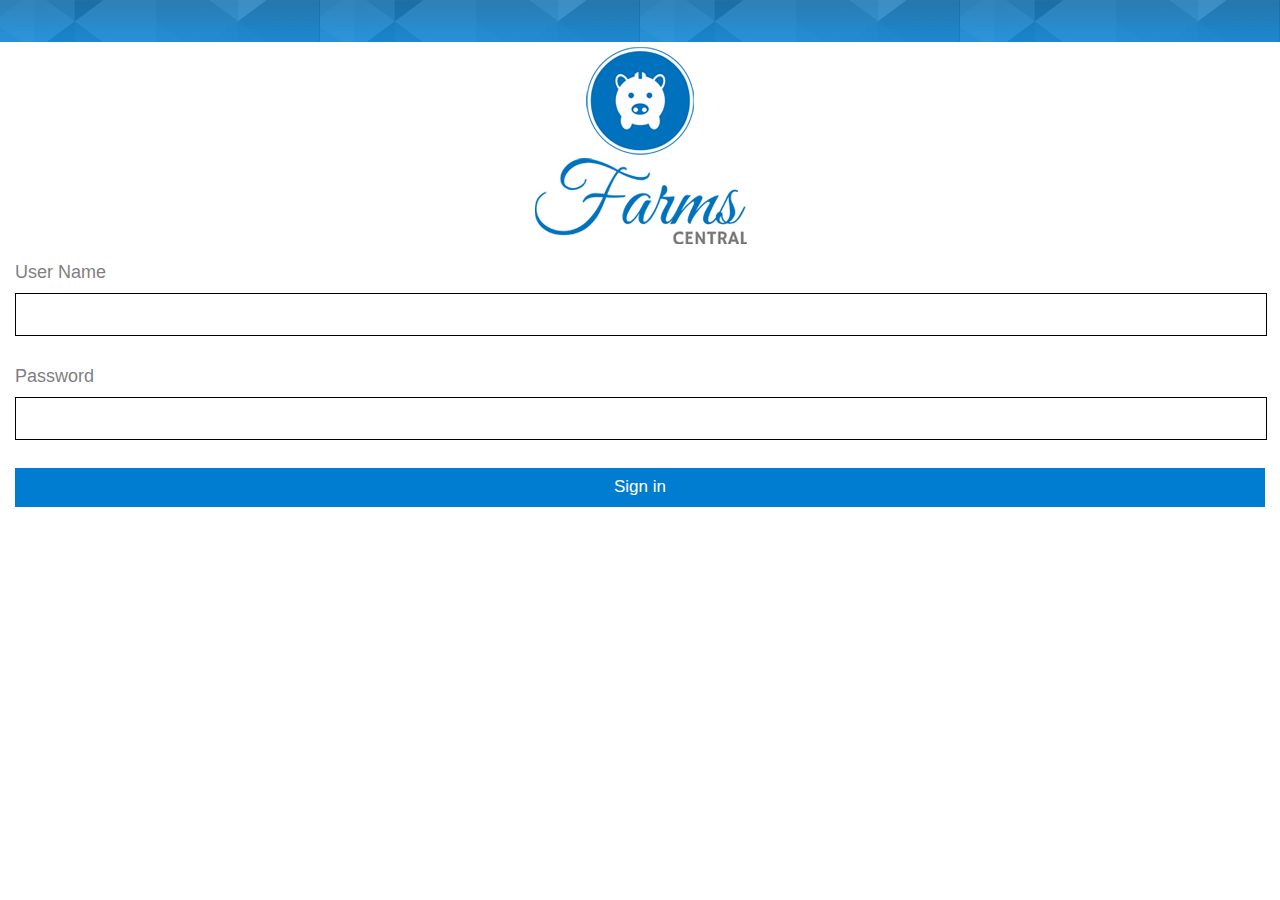
==== assets/www/inventory.html @ bd26df01 "april9" ====
<!DOCTYPE html>
<html>
  <head>
    <meta id="extViewportMeta" name="viewport" content="width=device-width, initial-scale=1.0, maximum-scale=1.0, minimum-scale=1.0, user-scalable=no">
    <meta name="apple-mobile-web-app-capable" content="yes">
    
    <link href='http://fonts.googleapis.com/css?family=Roboto' rel='stylesheet' type='text/css'>
    <link rel="stylesheet" href="css/font-awesome.min.css" />
    <link rel="stylesheet" href="css/jquery.mobile-1.3.1.css" />
    <link rel="stylesheet" href="css/custom.css" />
    <link rel="stylesheet" href="css/bootstrap.css" />
  </head>      
  <body id="inven">
    <form accept-charset="UTF-8" id="new_report">
      <div style="margin:0;padding:0;display:inline">
        <input name="utf8" type="hidden" value="&#x2713;" /><input name="authenticity_token" type="hidden" value="pgAi9Q3p8baqCnCdK00HkzTgnR62f/IxJ9oPdvMDBaw=" />
      </div>
      <div data-role="page" id="demo-page1" data-url="demo-page1" >
        <div data-role="header" id="heading" class="topheader">
          <a href="#left-panel"><i class='icon-reorder'></i></a>
          <h1>Daily Inventory</h1>
        </div><!-- /header -->
      
        <div role="main" class="ui-content">
          <ul data-role="listview" data-inset="true">
            <fieldset>
              <li data-role="fieldcontain">
                <label for="month_of_inventory" class="select">Month Of Inventory</label></br>
                <select name="select-choice-1" id="month_of_inventory" data-native-menu="true">
                      <option value="January">January</option>
                      <option value="February">February</option>
                      <option value="March">March</option>
                      <option value="April">April</option>
                      <option value="May">May</option>
                      <option value="June">June</option>
                      <option value="July">July</option>
                      <option value="August">August</option>
                      <option value="September">September</option>
                      <option value="October">October</option>
                      <option value="November">November</option>
                      <option value="December">December</option>
                    </select>
                </li>
                
                  <label for="date">Date</label>
                  <input id="report_date" name="report[date]" type="date" >
                
                <li data-role="fieldcontain">
                  <fieldset data-role="controlgroup">
                  <label for="death">Any pig deaths?</label>
                      <input type="radio" name="radio-choice" id="radio-choice-1" value="yes" checked="checked" />
                      <label for="radio-choice-1">Yes</label>

                      <input type="radio" name="radio-choice" id="radio-choice-2" value="no"  />
                      <label for="radio-choice-2">No</label>

                    
                    <!-- <select name="death" id="death" data-role="slider">
                      <option value="Yes">Yes</option>
                      <option value="No">No</option>
                    </select>  -->
                  </fieldset>
                </li>
               </fieldset>
              </ul>
              <ul data-role="listview"data-icon="false" data-filter="false"class='showastabs'>
                <li class="next"><a href="#" id="navpage23" data-transition="slide" onclick="check_pig_death()" ><i class='icon-chevron-right'><span class="nexttxtalign">NEXT</span></i></a></li>
              </ul>
              
            </div>
            <div data-role="panel" data-transition="slide" id="left-panel" >
              <ul data-role='listview'>
                <li data-role="list-divider" id="heading_menu">Menu</li>
                <li><a href="#" data-transition="slide" onclick="db()" data-ajax='false' rel="external"><i class='icon-dashboard'></i> Dashboard</a></li>
                <li><a href="inventory.html" data-transition="slide"  data-ajax='false' rel="external"><i class='icon-dashboard'></i> Inventory</a></li>
                <li><a href="shipments.html" data-transition="slide"  data-ajax='false' rel="external"><i class='icon-dashboard'></i> Shipment</a></li>
                <li><a href="#" data-ajoutax='false' data-transition="slide"  onclick="user_logout();" rel="external"><i class='icon-signout'></i> Logout</a></li>
              </ul>
             </div>
          </div>
          <div data-role="page" id="demo-page2" data-url="demo-page2" >
            <div data-role="header" id="heading" class="topheader" >
              <a href="#left-panel"><i class='icon-reorder'></i></a>
              <h1>Daily Inventory</h1>
            </div><!-- /header -->
            <div role="main" class="ui-content">
             <ul data-role="listview" data-inset="true">
              <fieldset>
                <li data-role="fieldcontain">
                  <label for="report_number_of_pig_deaths">Number of Pigs Death</label></br>
                  <input type="range" id="report_number_of_pig_deaths" name="report[number_of_pig_deaths]" onchange="reason()" value="1" min="1" max="30" data-highlight="true" />
                </li>
            <label for="report_death" id="causeof" class="select">Cause Of Death for Pig 1</label></br>
                <li data-role="fieldcontain" id="cause">
                     
                    <select id="report_death_reason" name="report[death_reason]" data-native-menu="true" type="text">
                      <option value="Belly Rupture">Belly Rupture</option>
                      <option value="Scrotal Rupture">Scrotal Rupture</option>
                      <option value="Lame/BadLeg">Lame/BadLeg</option>
                      <option value="Humpback">Humpback</option>
                      <option value="Strep">Strep</option>
                      <option value="Greasy pig">Greasy pig</option>
                      <option value="Tail Bite">Tail Bite</option>
                      <option value="Prolapse">Prolapse</option>
                      <option value="Abcess">Abcess</option>
                      <option value="Hematoma Ear">Hematoma Ear</option>
                      <option value="Euthanized">Euthanized</option>
                    </select>
                </li>
                <li data-role="fieldcontain" id="reasons">
                </li>
               </fieldset>
              </ul>
              <ul data-role="listview"data-icon="false" data-filter="false" class='showastabs'>
                <li class="back"><a href="#" data-transition="slide" onclick="back()"><i class='icon-chevron-left'></i><span class="nexttxtalign">PREVIOUS</span></a></li>
                <li class="next"><a href="#" data-transition="slide" onclick="demopage3()"><i class='icon-chevron-right'></i><span class="nexttxtalign">NEXT</span></a></li>
              </ul>
            </div>
            <div data-role="panel" data-transition="slide"  id="left-panel">
              <ul data-role='listview'>
                <li data-role="list-divider" id="heading_menu">Menu</li>
                <li><a href="#" data-transition="slide" onclick="db()" data-ajax='false' rel="external"><i class='icon-dashboard'></i> Dashboard</a></li>
                <li><a href="inventory.html" data-transition="slide"  data-ajax='false' rel="external"><i class='icon-dashboard'></i> Inventory</a></li>
                <li><a href="shipments.html" data-transition="slide"  data-ajax='false' rel="external"><i class='icon-dashboard'></i> Shipment</a></li>
                <li><a href="#" data-ajoutax='false' data-transition="slide"  onclick="user_logout();" rel="external"><i class='icon-signout'></i> Logout</a></li>
              </ul>
             </div>
          </div>
          <div data-role="page" id="demo-page3" data-url="demo-page3">
            <div data-role="header" id="heading" class="topheader">
              <a href="#left-panel"><i class='icon-reorder'></i></a>
              <h1>Daily Inventory</h1>
            </div><!-- /header -->
            <div role="main" class="ui-content">
              <ul data-role="listview" data-inset="true">
                <li data-role="fieldcontain">
                  <label for="report_running_inventory">Running Inventory</label></br>
                  <input id="report_running_inventory" name="report[running_inventory]" value="100" readonly="true" >
                </li>
                 <li data-role="fieldcontain">
                  <fieldset data-role="controlgroup">
                  <label for="treatment">Are there any sick pigs?</label>
                      <input type="radio" name="radio-choice" id="radio-choiceb-1" value="yes" />
                      <label for="radio-choiceb-1">Yes</label>
                      <input type="radio" name="radio-choice" id="radio-choiceb-2" value="no" checked="checked" />
                      <label for="radio-choiceb-2">No</label>
                  </fieldset>
                    <!-- <label for="treatment">Is There any pigs Treated</label>
                    <select name="treatment" id="treatment" data-role="slider">
                      <option value="No">No</option>
                      <option value="Yes">Yes</option>
                    </select> -->
                </li>
              </ul>
              <ul data-role="listview"data-icon="false" data-filter="false" class='showastabs' >
                <li class="back"><a href="#" onclick="back()" data-transition="slide"><i class='icon-chevron-left'></i><span class="nexttxtalign">PREVIOUS</span></a></li>
                <li class="next"><a href="#" id="navpage45" data-transition="slide" onclick="check_treat()"><i class='icon-chevron-right'></i><span class="nexttxtalign">NEXT</span></a></li>
                </ul>
            </div>
            <div data-role="panel" data-transition="slide"  id="left-panel">
              <ul data-role='listview'>
                <li data-role="list-divider" id="heading_menu">Menu</li>
                <li><a href="#" data-transition="slide" onclick="db()" data-ajax='false' rel="external"><i class='icon-dashboard'></i> Dashboard</a></li>
                <li><a href="inventory.html" data-transition="slide"  data-ajax='false' rel="external"><i class='icon-dashboard'></i> Inventory</a></li>
                <li><a href="shipments.html" data-transition="slide"  data-ajax='false' rel="external"><i class='icon-dashboard'></i> Shipment</a></li>
                <li><a href="#" data-ajoutax='false' data-transition="slide"  onclick="user_logout();" rel="external"><i class='icon-signout'></i> Logout</a></li>
              </ul>
             </div>
          </div>
          <div data-role="page" id="demo-page4" data-url="demo-page4" > 
            <div data-role="header" id="heading" class="topheader">
              <a href="#left-panel"><i class='icon-reorder'></i></a>
              <h1>Daily Inventory</h1>
            </div><!-- /header --> 
            <div role="main" class="ui-content">
              <ul data-role="listview" data-inset="true" id="treat_list" >
                
                <li data-role="fieldcontain">
                  <label for="report_number_of_pigs_treated">Number of Pigs Treated </label></br>
                  <input type="range" id="report_number_of_pigs_treated" name="report[number_of_pigs_treated]" onchange="treat()" value="1" min="1" max="30" data-highlight="true" />
                </li>
                <li data-role="fieldcontain" id="medicine_given">
                  <label for="report_name_of_product_given">Name of Medicine given for pig 1</label></br>
                  <input class="form-control" id="report_name_of_product_given" name="report[name_of_product_given]" type="text" />
                </li>

                  <!--<li data-role="fieldcontain">
                  <legend id="details1">Details of Pig 1</legend>
                  <div id="pig">
                  <fieldset>
                  
                  <li data-role="fieldcontain" id="medicine_given">
                    <label for="report_name_of_product_given">Name of Medicine given</label></br>
                    <input class="form-control" id="report_name_of_product_given" name="report[name_of_product_given]" type="text" />
                  </li>
                  <li data-role="fieldcontain" id="dosage_amount">
                    <label for="report_amount_given">Dosage Amount</label></br>
                    <input class="form-control" id="report_amount_given" name="report[amount_given]" />
                  </li>
                  <li data-role="fieldcontain" id="adminstered">
                    <label for="report_route_of_admin">How Administered</label></br>
                    <input class="form-control" id="report_route_of_admin" name="report[route_of_admin]" type="text" />
                  </li>
                  </fieldset>
                  </div>
                  </li>
                  <li data-role="fieldcontain" id="medicinel"></li>-->
                  <li data-role="fieldcontain" id="medicine"> 
                  </li>
                
              </ul>
              <ul data-role="listview"data-icon="false" data-filter="false"class='showastabs'>
                <li class="back"><a href="#" onclick="back()" data-transition="slide"><i class='icon-chevron-left'></i><span class="nexttxtalign">PREVIOUS</span></a></li>
                <li class="next"><a href="#demo-page5" data-transition="slide" onclick="demo5()"><i class='icon-chevron-right'></i><span class="nexttxtalign">NEXT</span></a></li>
              </ul>  
            </div>
            <div data-role="panel" data-transition="slide"  id="left-panel">
              <ul data-role='listview'>
                <li data-role="list-divider" id="heading_menu">Menu</li>
                <li><a href="#" data-transition="slide" onclick="db()" data-ajax='false' rel="external"><i class='icon-dashboard'></i> Dashboard</a></li>
                <li><a href="inventory.html" data-transition="slide"  data-ajax='false' rel="external"><i class='icon-dashboard'></i> Inventory</a></li>
                <li><a href="shipments.html" data-transition="slide"  data-ajax='false' rel="external"><i class='icon-dashboard'></i> Shipment</a></li>
                <li><a href="#" data-ajoutax='false' data-transition="slide"  onclick="user_logout();" rel="external"><i class='icon-signout'></i> Logout</a></li>
              </ul>
             </div>
          </div>
          <div data-role="page" id="demo-page5" data-url="demo-page5" > 
            <div data-role="header" id="heading" class="topheader">
              <a href="#left-panel"><i class='icon-reorder'></i></a>
              <h1>Daily Inventory</h1>
            </div> 
            <div role="main" class="ui-content">
              <ul data-role="listview" data-inset="true" id="dosage_list">
                <fieldset>
                  <li data-role="fieldcontain" id="dosage_amount">
                    <label for="report_amount_given">Dosage Amount for pig 1</label></br>
                    <input class="form-control" id="report_amount_given" name="report[amount_given]" />
                  </li>
                   <li data-role="fieldcontain" id="dosage"> 
                  </li>
              </ul>
              <ul data-role="listview"data-icon="false" data-filter="false"class='showastabs'>
                <li class="back"><a href="#" data-transition="slide" onclick="back()" ><i class='icon-chevron-left'></i><span class="nexttxtalign">PREVIOUS</span></a></li>
                <li class="next"><a href="#demo-page6" data-transition="slide" onclick="demo6()"><i class='icon-chevron-right'></i><span class="nexttxtalign">NEXT</span></a></li>
              </ul>  
            </div>
            <div data-role="panel" data-transition="slide"  id="left-panel">
              <ul data-role='listview'>
                <li data-role="list-divider" id="heading_menu">Menu</li>
                <li><a href="#" data-transition="slide" onclick="db()" data-ajax='false' rel="external"><i class='icon-dashboard'></i> Dashboard</a></li>
                <li><a href="inventory.html" data-transition="slide"  data-ajax='false' rel="external"><i class='icon-dashboard'></i> Inventory</a></li>
                <li><a href="shipments.html" data-transition="slide"  data-ajax='false' rel="external"><i class='icon-dashboard'></i> Shipment</a></li>
                <li><a href="#" data-ajoutax='false' data-transition="slide"  onclick="user_logout();" rel="external"><i class='icon-signout'></i> Logout</a></li>
              </ul>
             </div>
          </div>
          <div data-role="page" id="demo-page6" data-url="demo-page6" > 
            <div data-role="header" id="heading" class="topheader">
              <a href="#left-panel"><i class='icon-reorder'></i></a>
              <h1>Daily Inventory</h1>
            </div> 
            <div role="main" class="ui-content">
              <ul data-role="listview" data-inset="true" id="admins_list">
                <fieldset>
                  <li data-role="fieldcontain" id="adminstered">
                    <label for="report_route_of_admin">How Administered for pig 1</label></br>
                    <input class="form-control" id="report_route_of_admin" name="report[route_of_admin]" type="text" />
                  </li>
                  <li data-role="fieldcontain" id="adminis"> 
                  </li>
                </fieldset>
              </ul>
              <ul data-role="listview"data-icon="false" data-filter="false"class='showastabs'>
                <li class="back"><a href="#" data-transition="slide" onclick="back()" ><i class='icon-chevron-left'></i><span class="nexttxtalign">PREVIOUS</span></a></li>
                <li class="next"><a href="#demo-page7" data-transition="slide"><i class='icon-chevron-right'></i><span class="nexttxtalign">NEXT</span></a></li>
              </ul>  
            </div>
            <div data-role="panel" data-transition="slide"  id="left-panel">
              <ul data-role='listview'>
                <li data-role="list-divider" id="heading_menu">Menu</li>
                <li><a href="#" data-transition="slide" onclick="db()" data-ajax='false' rel="external"><i class='icon-dashboard'></i> Dashboard</a></li>
                <li><a href="inventory.html" data-transition="slide"  data-ajax='false' rel="external"><i class='icon-dashboard'></i> Inventory</a></li>
                <li><a href="shipments.html" data-transition="slide"  data-ajax='false' rel="external"><i class='icon-dashboard'></i> Shipment</a></li>
                <li><a href="#" data-ajoutax='false' data-transition="slide"  onclick="user_logout();" rel="external"><i class='icon-signout'></i> Logout</a></li>
              </ul>
             </div>
          </div> 
          <div data-role="page" id="demo-page7" data-url="demo-page7"> 
            <div data-role="header" id="heading" class="topheader">
              <a href="#left-panel" data-transition="slide"><i class='icon-reorder'></i></a>
              <h1>Daily Inventory</h1>
            </div>
            <div role="main" class="ui-content">
              <ul data-role="listview" data-inset="true">
                <fieldset>
                  <li data-role="fieldcontain">
                    <label for="report_initials">User Initials</label>
                    <input class="form-control"  id="report_initials" name="initials" type="text" />
                  </li>
                </fieldset>
                <button type="Submit" class="btn btn-labeled btn-primary">
                  Submit
                </button>
              </ul>
              <ul data-role="listview"data-icon="false" data-filter="false"class='showastabs'>
                <li class="back"><a href="#" onclick="back()" data-transition="slide"><i class='icon-chevron-left'></i><span class="nexttxtalign">PREVIOUS</a></li>
              </ul>
            </div>
            <div data-role="panel" data-transition="slide"  id="left-panel">
              <ul data-role='listview'>
                <li data-role="list-divider" id="heading_menu">Menu</li>
                <li><a href="#" data-transition="slide" onclick="db()" data-ajax='false' rel="external"><i class='icon-dashboard'></i> Dashboard</a></li>
                <li><a href="inventory.html" data-transition="slide"  data-ajax='false' rel="external"><i class='icon-dashboard'></i> Inventory</a></li>
                <li><a href="shipments.html" data-transition="slide"  data-ajax='false' rel="external"><i class='icon-dashboard'></i> Shipment</a></li>
                <li><a href="#" data-ajoutax='false' data-transition="slide"  onclick="user_logout();" rel="external"><i class='icon-signout'></i> Logout</a></li>
              </ul>
             </div>
          </div>
        </form>   
    <script type="text/javascript" src="cordova.js"></script>
    <script src="js/jquery-1.8.3.min.js"></script>
    <script src="js/jquery.mobile-1.3.2.min.js"></script>
    <script src="js/nativedroid.script.js"></script>
    <script src="js/authorize_page.js"></script>
    <script src="js/page.js"></script>
    <script src="js/main.js"></script>
    <script src="js/bootstrap.touchspin.js"></script>
    <script type="text/javascript">
      $(document).on('pagebeforeshow', '#demo-page1', function(){ 
    
        var today = new Date();   
        var dd = today.getDate();
        var mm = today.getMonth()+1; //January is 0!

        var yyyy = today.getFullYear();    

        $('#report_date').val(dd + '-' + mm + '-' + yyyy);    
           
});
    </script>
   </body>
</html>
<!--
 for (var i = 0, i >= num; i++) {
       num[i]
     
      var data = {
    'foo': 'bar',
    'foo2': 'baz'
}


var s = $('<select />');

for(var val in data) {
    $('<option />', {value: val, text: data[val]}).appendTo(s);
}

s.appendTo('#reasons'); // or wherever it should be
};


var data = {
          'foo': 'Belly Rupture',
          'foo2': 'Scrotal Rupture'
          'foo3': 'Lame/BadLeg'
          'foo4': 'Humpback'
          'foo5': 'Strep'
          'foo6': 'Greasy pig'
          'foo7': 'Tail Bite'
          'foo8': 'Prolapse'
          'foo9': 'Abcess'
          'foo10': 'Hematoma Ear'
          'foo11': 'Euthanized'
        }

        var s = $('<select />');

        for(var val in data) {
          $('<option />', {value: val, text: data[val]}).appendTo(s);
        }

        s.appendTo('#reasons'); // or wherever it should be



 function treatments(){
      var a = $('#report_number_of_pigs_treated').val();
      alert(a);
      $( "#medicine" ).empty();
       for (i = 0; i < num1-1; i++) {
      //$('#cause').clone().appendTo('#reasons');
       var data = {
          'foo': 'Belly Rupture',
          'foo2': 'Scrotal Rupture',
          'foo3': 'Lame/BadLeg',
          'foo4': 'Humpback',
          'foo5': 'Strep',
          'foo6': 'Greasy pig',
          'foo7': 'Tail Bite',
          'foo8': 'Prolapse',
          'foo9': 'Abcess',
          'foo10': 'Hematoma Ear',
          'foo11': 'Euthanized'
        }
        var s = $('<select />');
        var d = "";
        for(var val in data) {   
          d +=  $('<option />', {value: val, text: data[val]}).appendTo(s);
        }
        s.appendTo('#medicine').addClass("ui-select ui-btn ui-shadow ui-btn-corner-all ui-btn-icon-right ui-btn-up-c ui-btn-inner ui-btn-text") // or wherever it should be .css("background-color","yellow");
      }
     //for (i = 0; i < num1-1; i++) {
     //   var t = $('input:text');
      //  t.appendTo('#medicine')
      }
    };






-->
---- assets/www/css/custom.css ----
body {
    font-family: Helvetica, Arial, sans-serif; /*{global-font-family}*/
    visibility: hidden;
}
input {
  /*text-align: center;*/
  /*margin-left: 15px;*/
}



.btn-primary:hover{
      /*background: blue;      */
}
#alertdiv{
      position:absolute;
      width: 100%;
    }

#loading-image {
	background-color: #333;
	width: 55px;
	height: 55px;
	position: fixed;
	top: 50%;
	left: 50%;
	z-index: 3;
	-moz-border-radius: 10px;
	-webkit-border-radius: 10px;
	border-radius: 10px; /* future proofing */
	-khtml-border-radius: 10px;
}
#heading {
   background-image: url("../images/top-bg.png");
   background-repeat:repeat;
   color: white;
   margin-top: 0px;
height: 42px;
width: 100%;
}
#heading_menu{
  background-color: #B6DB49;  
}
.next{
  float:right; 
  background-color:#B6DB49;
}
.back{
  float:left; 
  background-color:#B6DB49;
}
.ui-btn-left{
	background-color: #0071BC;
}
/*.form-control{
	background-color:#B6DB49;
}*/
/*.ui-btn-up-b{
	border:1px solid #00415e;
	background:#B6DB49;
	color:#fff;
}*/

.boxdiv
{ border: 1px solid gray;
border-radius: 15px;
background-color: white;
float: left;
width: 100%;
height: 140px;
text-align: center;
padding-top: 20px;

    }



.boxtext
{font-size: 15px; 
 color: black; 
 font-family:Helvetica, Arial, sans-serif; 
 width: 100%; 
 text-align: center; 
 float: left;
 font-weight:bold;
 padding-top: 15px;
 }
 
.dashdivbox
 {
background-image: url("../images/list-box-bg.png");
background-repeat: repeat;
border-radius: 12px;
width: 100%;
height: 78px;
margin-bottom: 15px;
margin-top: 15px;
float: left;

}
 
 
 .title-1
 { font-size: 20px;
color: white;
text-align: right;
float: right;
width: 100%;
margin-top: -71px;
margin-right: 10px;
     }
     
 .title-2
 { font-size: 40px;
color: white;
text-align: right;
float: right;
width: 100%;
margin-top: -45px;
margin-right: 10px;
     }

.nexttxtalign {
    padding-left: 10px;
    font-family: Helvetica, Arial, sans-serif; /*{global-font-family}*/
    font-weight:bold;
}

.drop {
  text-align: center;
}
.bootstrap-touchspin-down{
  margin-left: -8px;
}
.bootstrap-touchspin-up{
  margin-right: -8px;
}
.detail_db{
  /*background-color: #C3C3C3;*/
  background-color: white;
  font-size: 15px;
  text-align: center;
  margin-bottom: 5px;
  margin-top: -15px;
}
.span_db{
  font-size: 15px;
}
/*#tempbox{ 
  font-size: 40px;
  color: white;
  text-align: right;
  float: right;
  width: 100%;
  margin-top: -45px;
  margin-right: 10px;
}*/
#img1{
  height: 40px;
  width: 40px;
  margin-right: 0px;
}
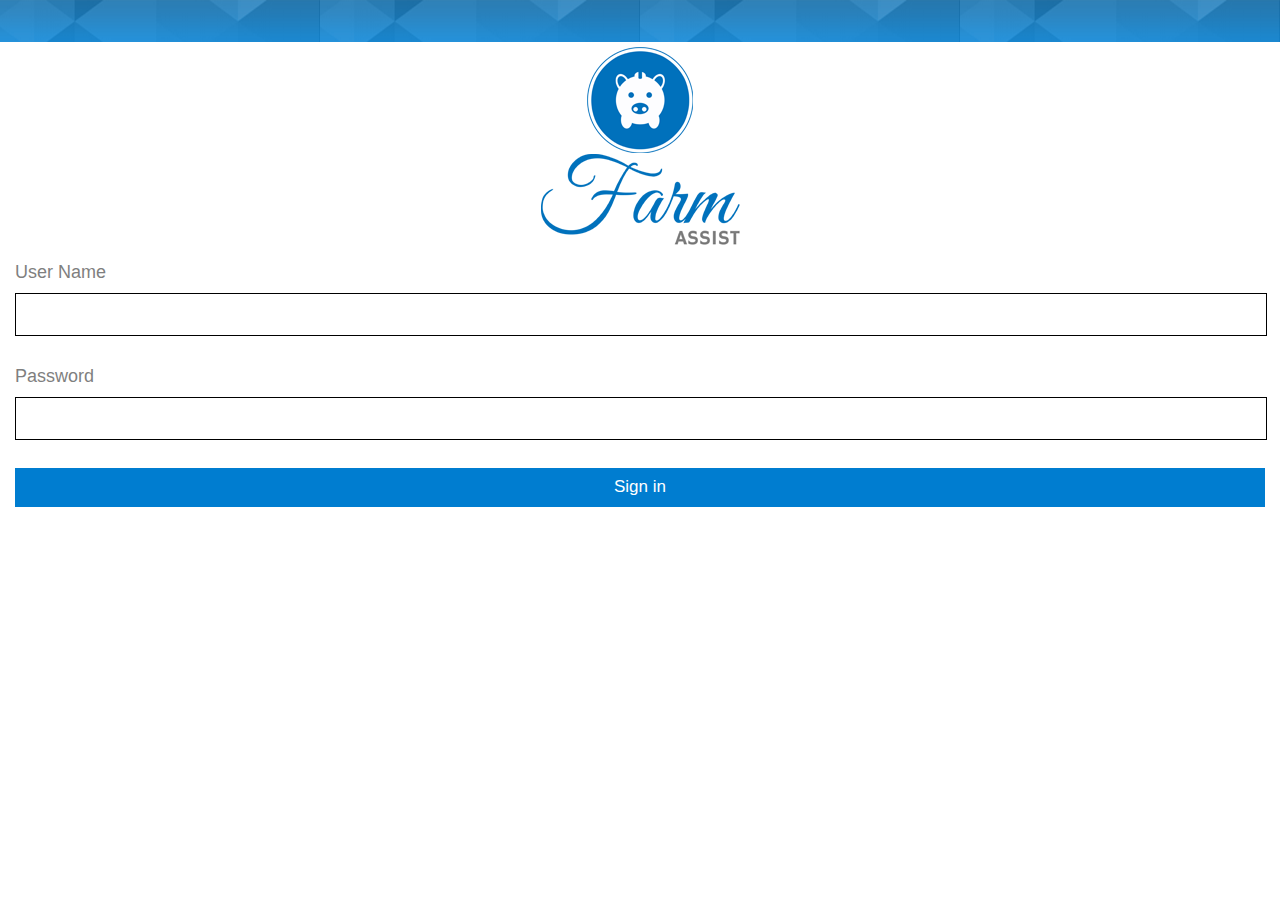
==== commit 926f341a: "april28" ====
--- a/assets/www/inventory.html
+++ b/assets/www/inventory.html
@@ -9,6 +9,9 @@
     <link rel="stylesheet" href="css/jquery.mobile-1.3.1.css" />
     <link rel="stylesheet" href="css/custom.css" />
     <link rel="stylesheet" href="css/bootstrap.css" />
+    <style type="text/css">
+      label { width: 100%; }
+    </style>
   </head>      
   <body id="inven">
     <form accept-charset="UTF-8" id="new_report">
@@ -19,11 +22,17 @@
         <div data-role="header" id="heading" class="topheader">
           <a href="#left-panel"><i class='icon-reorder'></i></a>
           <h1>Daily Inventory</h1>
+          <a href="" onclick="cancel()" style="float:right">Cancel</a>
+          <div class="detail_db">
+            <span id="run_inven" class="span_db"></span>
+            <span id="run_rep" class="span_db" style="font-size: 10px; float:right"></span> 
+          </div>
         </div><!-- /header -->
       
         <div role="main" class="ui-content">
           <ul data-role="listview" data-inset="true">
             <fieldset>
+            
               <li data-role="fieldcontain">
                 <label for="month_of_inventory" class="select">Month Of Inventory</label></br>
                 <select name="select-choice-1" id="month_of_inventory" data-native-menu="true">
@@ -41,10 +50,10 @@
                       <option value="December">December</option>
                     </select>
                 </li>
-                
+                <li data-role="fieldcontain">
                   <label for="date">Date</label>
                   <input id="report_date" name="report[date]" type="date" >
-                
+                </li>
                 <li data-role="fieldcontain">
                   <fieldset data-role="controlgroup">
                   <label for="death">Any pig deaths?</label>
@@ -72,8 +81,6 @@
               <ul data-role='listview'>
                 <li data-role="list-divider" id="heading_menu">Menu</li>
                 <li><a href="#" data-transition="slide" onclick="db()" data-ajax='false' rel="external"><i class='icon-dashboard'></i> Dashboard</a></li>
-                <li><a href="inventory.html" data-transition="slide"  data-ajax='false' rel="external"><i class='icon-dashboard'></i> Inventory</a></li>
-                <li><a href="shipments.html" data-transition="slide"  data-ajax='false' rel="external"><i class='icon-dashboard'></i> Shipment</a></li>
                 <li><a href="#" data-ajoutax='false' data-transition="slide"  onclick="user_logout();" rel="external"><i class='icon-signout'></i> Logout</a></li>
               </ul>
              </div>
@@ -81,6 +88,7 @@
           <div data-role="page" id="demo-page2" data-url="demo-page2" >
             <div data-role="header" id="heading" class="topheader" >
               <a href="#left-panel"><i class='icon-reorder'></i></a>
+              <a href="" onclick="cancel()" style="float:right">Cancel</a>
               <h1>Daily Inventory</h1>
             </div><!-- /header -->
             <div role="main" class="ui-content">
@@ -88,25 +96,33 @@
               <fieldset>
                 <li data-role="fieldcontain">
                   <label for="report_number_of_pig_deaths">Number of Pigs Death</label></br>
-                  <input type="range" id="report_number_of_pig_deaths" name="report[number_of_pig_deaths]" onchange="reason()" value="1" min="1" max="30" data-highlight="true" />
-                </li>
-            <label for="report_death" id="causeof" class="select">Cause Of Death for Pig 1</label></br>
-                <li data-role="fieldcontain" id="cause">
-                     
-                    <select id="report_death_reason" name="report[death_reason]" data-native-menu="true" type="text">
-                      <option value="Belly Rupture">Belly Rupture</option>
-                      <option value="Scrotal Rupture">Scrotal Rupture</option>
-                      <option value="Lame/BadLeg">Lame/BadLeg</option>
-                      <option value="Humpback">Humpback</option>
-                      <option value="Strep">Strep</option>
-                      <option value="Greasy pig">Greasy pig</option>
-                      <option value="Tail Bite">Tail Bite</option>
-                      <option value="Prolapse">Prolapse</option>
-                      <option value="Abcess">Abcess</option>
-                      <option value="Hematoma Ear">Hematoma Ear</option>
-                      <option value="Euthanized">Euthanized</option>
-                    </select>
-                </li>
+                 
+                  <input type="range" id="report_number_of_pig_deaths" name="report[number_of_pig_deaths]" value="1" min="1" max="30" data-highlight="true" />
+                </li>
+               </fieldset>
+              </ul>
+              <ul data-role="listview"data-icon="false" data-filter="false" class='showastabs'>
+                <li class="back"><a href="#" data-transition="slide" onclick="back()"><i class='icon-chevron-left'></i><span class="nexttxtalign">PREVIOUS</span></a></li>
+                <li class="next"><a href="#demo-page2a" data-transition="slide" onclick="reason()"><i class='icon-chevron-right'></i><span class="nexttxtalign">NEXT</span></a></li>
+              </ul>
+            </div>
+            <div data-role="panel" data-transition="slide"  id="left-panel">
+              <ul data-role='listview'>
+                <li data-role="list-divider" id="heading_menu">Menu</li>
+                <li><a href="#" data-transition="slide" onclick="db()" data-ajax='false' rel="external"><i class='icon-dashboard'></i> Dashboard</a></li>
+                <li><a href="#" data-ajoutax='false' data-transition="slide"  onclick="user_logout();" rel="external"><i class='icon-signout'></i> Logout</a></li>
+              </ul>
+             </div>
+          </div>
+          <div data-role="page" id="demo-page2a" data-url="demo-page2a" >
+            <div data-role="header" id="heading" class="topheader" >
+              <a href="#left-panel"><i class='icon-reorder'></i></a>
+              <h1>Daily Inventory</h1>
+              <a href="" onclick="cancel()" style="float:right">Cancel</a>
+            </div><!-- /header -->
+            <div role="main" class="ui-content">
+             <ul data-role="listview" data-inset="true">
+              <fieldset>
                 <li data-role="fieldcontain" id="reasons">
                 </li>
                </fieldset>
@@ -120,8 +136,6 @@
               <ul data-role='listview'>
                 <li data-role="list-divider" id="heading_menu">Menu</li>
                 <li><a href="#" data-transition="slide" onclick="db()" data-ajax='false' rel="external"><i class='icon-dashboard'></i> Dashboard</a></li>
-                <li><a href="inventory.html" data-transition="slide"  data-ajax='false' rel="external"><i class='icon-dashboard'></i> Inventory</a></li>
-                <li><a href="shipments.html" data-transition="slide"  data-ajax='false' rel="external"><i class='icon-dashboard'></i> Shipment</a></li>
                 <li><a href="#" data-ajoutax='false' data-transition="slide"  onclick="user_logout();" rel="external"><i class='icon-signout'></i> Logout</a></li>
               </ul>
              </div>
@@ -130,27 +144,26 @@
             <div data-role="header" id="heading" class="topheader">
               <a href="#left-panel"><i class='icon-reorder'></i></a>
               <h1>Daily Inventory</h1>
+              <a href="" onclick="cancel()" style="float:right">Cancel</a>
             </div><!-- /header -->
             <div role="main" class="ui-content">
-              <ul data-role="listview" data-inset="true">
-                <li data-role="fieldcontain">
-                  <label for="report_running_inventory">Running Inventory</label></br>
-                  <input id="report_running_inventory" name="report[running_inventory]" value="100" readonly="true" >
-                </li>
+              <ul data-role="listview" data-inset="true" id="run">
+                 <fieldset>
                  <li data-role="fieldcontain">
-                  <fieldset data-role="controlgroup">
-                  <label for="treatment">Are there any sick pigs?</label>
-                      <input type="radio" name="radio-choice" id="radio-choiceb-1" value="yes" />
-                      <label for="radio-choiceb-1">Yes</label>
-                      <input type="radio" name="radio-choice" id="radio-choiceb-2" value="no" checked="checked" />
-                      <label for="radio-choiceb-2">No</label>
-                  </fieldset>
+                  
+                    <label for="treatment">Are there any sick pigs?</label>
+                    <input type="radio" name="radio-choice" id="radio-choiceb-1" value="yes" />
+                    <label for="radio-choiceb-1">Yes</label>
+                    <input type="radio" name="radio-choice" id="radio-choiceb-2" value="no" checked="checked" />
+                    <label for="radio-choiceb-2">No</label>
+                  
                     <!-- <label for="treatment">Is There any pigs Treated</label>
                     <select name="treatment" id="treatment" data-role="slider">
                       <option value="No">No</option>
                       <option value="Yes">Yes</option>
                     </select> -->
                 </li>
+                </fieldset>
               </ul>
               <ul data-role="listview"data-icon="false" data-filter="false" class='showastabs' >
                 <li class="back"><a href="#" onclick="back()" data-transition="slide"><i class='icon-chevron-left'></i><span class="nexttxtalign">PREVIOUS</span></a></li>
@@ -161,8 +174,6 @@
               <ul data-role='listview'>
                 <li data-role="list-divider" id="heading_menu">Menu</li>
                 <li><a href="#" data-transition="slide" onclick="db()" data-ajax='false' rel="external"><i class='icon-dashboard'></i> Dashboard</a></li>
-                <li><a href="inventory.html" data-transition="slide"  data-ajax='false' rel="external"><i class='icon-dashboard'></i> Inventory</a></li>
-                <li><a href="shipments.html" data-transition="slide"  data-ajax='false' rel="external"><i class='icon-dashboard'></i> Shipment</a></li>
                 <li><a href="#" data-ajoutax='false' data-transition="slide"  onclick="user_logout();" rel="external"><i class='icon-signout'></i> Logout</a></li>
               </ul>
              </div>
@@ -171,20 +182,22 @@
             <div data-role="header" id="heading" class="topheader">
               <a href="#left-panel"><i class='icon-reorder'></i></a>
               <h1>Daily Inventory</h1>
+              <a href="" onclick="cancel()" style="float:right">Cancel</a>
             </div><!-- /header --> 
             <div role="main" class="ui-content">
               <ul data-role="listview" data-inset="true" id="treat_list" >
                 
                 <li data-role="fieldcontain">
                   <label for="report_number_of_pigs_treated">Number of Pigs Treated </label></br>
-                  <input type="range" id="report_number_of_pigs_treated" name="report[number_of_pigs_treated]" onchange="treat()" value="1" min="1" max="30" data-highlight="true" />
-                </li>
-                <li data-role="fieldcontain" id="medicine_given">
+                  <!-- <input type="number" id="report_number_of_pigs_treated" name="report[number_of_pigs_treated]" onchange="treat()" /> -->
+                  <input type="range" id="report_number_of_pigs_treated" name="report[number_of_pigs_treated]" value="1" min="1" max="30" data-highlight="true" />
+                </li>
+                <!--<li data-role="fieldcontain" id="medicine_given">
                   <label for="report_name_of_product_given">Name of Medicine given for pig 1</label></br>
                   <input class="form-control" id="report_name_of_product_given" name="report[name_of_product_given]" type="text" />
                 </li>
 
-                  <!--<li data-role="fieldcontain">
+                  <li data-role="fieldcontain">
                   <legend id="details1">Details of Pig 1</legend>
                   <div id="pig">
                   <fieldset>
@@ -205,37 +218,61 @@
                   </div>
                   </li>
                   <li data-role="fieldcontain" id="medicinel"></li>-->
-                  <li data-role="fieldcontain" id="medicine"> 
-                  </li>
+                  <!-- <li data-role="fieldcontain" id="medicine"> 
+                  </li> -->
                 
               </ul>
               <ul data-role="listview"data-icon="false" data-filter="false"class='showastabs'>
                 <li class="back"><a href="#" onclick="back()" data-transition="slide"><i class='icon-chevron-left'></i><span class="nexttxtalign">PREVIOUS</span></a></li>
-                <li class="next"><a href="#demo-page5" data-transition="slide" onclick="demo5()"><i class='icon-chevron-right'></i><span class="nexttxtalign">NEXT</span></a></li>
+                <li class="next"><a href="#demo-page4a" data-transition="slide" onclick="treat()"><i class='icon-chevron-right'></i><span class="nexttxtalign">NEXT</span></a></li>
               </ul>  
             </div>
             <div data-role="panel" data-transition="slide"  id="left-panel">
               <ul data-role='listview'>
                 <li data-role="list-divider" id="heading_menu">Menu</li>
                 <li><a href="#" data-transition="slide" onclick="db()" data-ajax='false' rel="external"><i class='icon-dashboard'></i> Dashboard</a></li>
-                <li><a href="inventory.html" data-transition="slide"  data-ajax='false' rel="external"><i class='icon-dashboard'></i> Inventory</a></li>
-                <li><a href="shipments.html" data-transition="slide"  data-ajax='false' rel="external"><i class='icon-dashboard'></i> Shipment</a></li>
-                <li><a href="#" data-ajoutax='false' data-transition="slide"  onclick="user_logout();" rel="external"><i class='icon-signout'></i> Logout</a></li>
-              </ul>
-             </div>
-          </div>
-          <div data-role="page" id="demo-page5" data-url="demo-page5" > 
-            <div data-role="header" id="heading" class="topheader">
-              <a href="#left-panel"><i class='icon-reorder'></i></a>
-              <h1>Daily Inventory</h1>
+                <li><a href="#" data-ajoutax='false' data-transition="slide"  onclick="user_logout();" rel="external"><i class='icon-signout'></i> Logout</a></li>
+              </ul>
+             </div>
+          </div>
+          <div data-role="page" id="demo-page4a" data-url="demo-page4a" > 
+            <div data-role="header" id="heading" class="topheader">
+              <a href="#left-panel"><i class='icon-reorder'></i></a>
+              <h1>Daily Inventory</h1>
+              <a href="" onclick="cancel()" style="float:right">Cancel</a>
             </div> 
             <div role="main" class="ui-content">
               <ul data-role="listview" data-inset="true" id="dosage_list">
                 <fieldset>
-                  <li data-role="fieldcontain" id="dosage_amount">
+                <li data-role="fieldcontain" id="medicine"> 
+                </li>
+              </ul>
+               <ul data-role="listview"data-icon="false" data-filter="false"class='showastabs'>
+                <li class="back"><a href="#" onclick="back()" data-transition="slide"><i class='icon-chevron-left'></i><span class="nexttxtalign">PREVIOUS</span></a></li>
+                <li class="next"><a href="#demo-page5" data-transition="slide" onclick="demo5()"><i class='icon-chevron-right'></i><span class="nexttxtalign">NEXT</span></a></li>
+              </ul>   
+            </div>
+            <div data-role="panel" data-transition="slide"  id="left-panel">
+              <ul data-role='listview'>
+                <li data-role="list-divider" id="heading_menu">Menu</li>
+                <li><a href="#" data-transition="slide" onclick="db()" data-ajax='false' rel="external"><i class='icon-dashboard'></i> Dashboard</a></li>
+                <li><a href="#" data-ajoutax='false' data-transition="slide"  onclick="user_logout();" rel="external"><i class='icon-signout'></i> Logout</a></li>
+              </ul>
+             </div>
+          </div>
+          <div data-role="page" id="demo-page5" data-url="demo-page5" > 
+            <div data-role="header" id="heading" class="topheader">
+              <a href="#left-panel"><i class='icon-reorder'></i></a>
+              <h1>Daily Inventory</h1>
+              <a href="" onclick="cancel()" style="float:right">Cancel</a>
+            </div> 
+            <div role="main" class="ui-content">
+              <ul data-role="listview" data-inset="true" id="dosage_list">
+                <fieldset>
+                  <!-- <li data-role="fieldcontain" id="dosage_amount">
                     <label for="report_amount_given">Dosage Amount for pig 1</label></br>
                     <input class="form-control" id="report_amount_given" name="report[amount_given]" />
-                  </li>
+                  </li> -->
                    <li data-role="fieldcontain" id="dosage"> 
                   </li>
               </ul>
@@ -248,8 +285,6 @@
               <ul data-role='listview'>
                 <li data-role="list-divider" id="heading_menu">Menu</li>
                 <li><a href="#" data-transition="slide" onclick="db()" data-ajax='false' rel="external"><i class='icon-dashboard'></i> Dashboard</a></li>
-                <li><a href="inventory.html" data-transition="slide"  data-ajax='false' rel="external"><i class='icon-dashboard'></i> Inventory</a></li>
-                <li><a href="shipments.html" data-transition="slide"  data-ajax='false' rel="external"><i class='icon-dashboard'></i> Shipment</a></li>
                 <li><a href="#" data-ajoutax='false' data-transition="slide"  onclick="user_logout();" rel="external"><i class='icon-signout'></i> Logout</a></li>
               </ul>
              </div>
@@ -258,14 +293,15 @@
             <div data-role="header" id="heading" class="topheader">
               <a href="#left-panel"><i class='icon-reorder'></i></a>
               <h1>Daily Inventory</h1>
+              <a href="" onclick="cancel()" style="float:right">Cancel</a>
             </div> 
             <div role="main" class="ui-content">
               <ul data-role="listview" data-inset="true" id="admins_list">
                 <fieldset>
-                  <li data-role="fieldcontain" id="adminstered">
+                  <!-- <li data-role="fieldcontain" id="adminstered">
                     <label for="report_route_of_admin">How Administered for pig 1</label></br>
                     <input class="form-control" id="report_route_of_admin" name="report[route_of_admin]" type="text" />
-                  </li>
+                  </li> -->
                   <li data-role="fieldcontain" id="adminis"> 
                   </li>
                 </fieldset>
@@ -279,8 +315,6 @@
               <ul data-role='listview'>
                 <li data-role="list-divider" id="heading_menu">Menu</li>
                 <li><a href="#" data-transition="slide" onclick="db()" data-ajax='false' rel="external"><i class='icon-dashboard'></i> Dashboard</a></li>
-                <li><a href="inventory.html" data-transition="slide"  data-ajax='false' rel="external"><i class='icon-dashboard'></i> Inventory</a></li>
-                <li><a href="shipments.html" data-transition="slide"  data-ajax='false' rel="external"><i class='icon-dashboard'></i> Shipment</a></li>
                 <li><a href="#" data-ajoutax='false' data-transition="slide"  onclick="user_logout();" rel="external"><i class='icon-signout'></i> Logout</a></li>
               </ul>
              </div>
@@ -289,6 +323,7 @@
             <div data-role="header" id="heading" class="topheader">
               <a href="#left-panel" data-transition="slide"><i class='icon-reorder'></i></a>
               <h1>Daily Inventory</h1>
+              <a href="" onclick="cancel()" style="float:right">Cancel</a>
             </div>
             <div role="main" class="ui-content">
               <ul data-role="listview" data-inset="true">
@@ -310,8 +345,6 @@
               <ul data-role='listview'>
                 <li data-role="list-divider" id="heading_menu">Menu</li>
                 <li><a href="#" data-transition="slide" onclick="db()" data-ajax='false' rel="external"><i class='icon-dashboard'></i> Dashboard</a></li>
-                <li><a href="inventory.html" data-transition="slide"  data-ajax='false' rel="external"><i class='icon-dashboard'></i> Inventory</a></li>
-                <li><a href="shipments.html" data-transition="slide"  data-ajax='false' rel="external"><i class='icon-dashboard'></i> Shipment</a></li>
                 <li><a href="#" data-ajoutax='false' data-transition="slide"  onclick="user_logout();" rel="external"><i class='icon-signout'></i> Logout</a></li>
               </ul>
              </div>
@@ -331,12 +364,13 @@
         var today = new Date();   
         var dd = today.getDate();
         var mm = today.getMonth()+1; //January is 0!
-
         var yyyy = today.getFullYear();    
-
-        $('#report_date').val(dd + '-' + mm + '-' + yyyy);    
-           
-});
+        $('#report_date').val(dd + '-' + mm + '-' + yyyy); 
+        var to_rep =  window.localStorage.getItem('to_rep'); 
+        $('#run_rep').text("Last Updated :"+to_rep);
+        var to_in =  window.localStorage.getItem('to_in'); 
+        $('#run_inven').text("Running Invetory :"+to_in);
+        });
     </script>
    </body>
 </html>
--- a/assets/www/css/custom.css
+++ b/assets/www/css/custom.css
@@ -136,12 +136,15 @@
   margin-right: -8px;
 }
 .detail_db{
-  /*background-color: #C3C3C3;*/
-  background-color: white;
+  background-color: #C8C8C8;
+  color: #333;
   font-size: 15px;
+  text-align: left;
+  margin-bottom: 10px;
   text-align: center;
-  margin-bottom: 5px;
-  margin-top: -15px;
+  /*margin-top: -15px;*/
+  
+  padding: 10px;
 }
 .span_db{
   font-size: 15px;
@@ -159,4 +162,17 @@
   height: 40px;
   width: 40px;
   margin-right: 0px;
-}+}
+#head1{
+  height: 40px;
+  width: 100%;
+  padding: 10px;
+}
+#foot{
+  height: 44px;
+  /*padding: 5px;*/
+  /*margin-bottom: 5px;*/
+}
+.dylist{
+  width:40%;
+}
